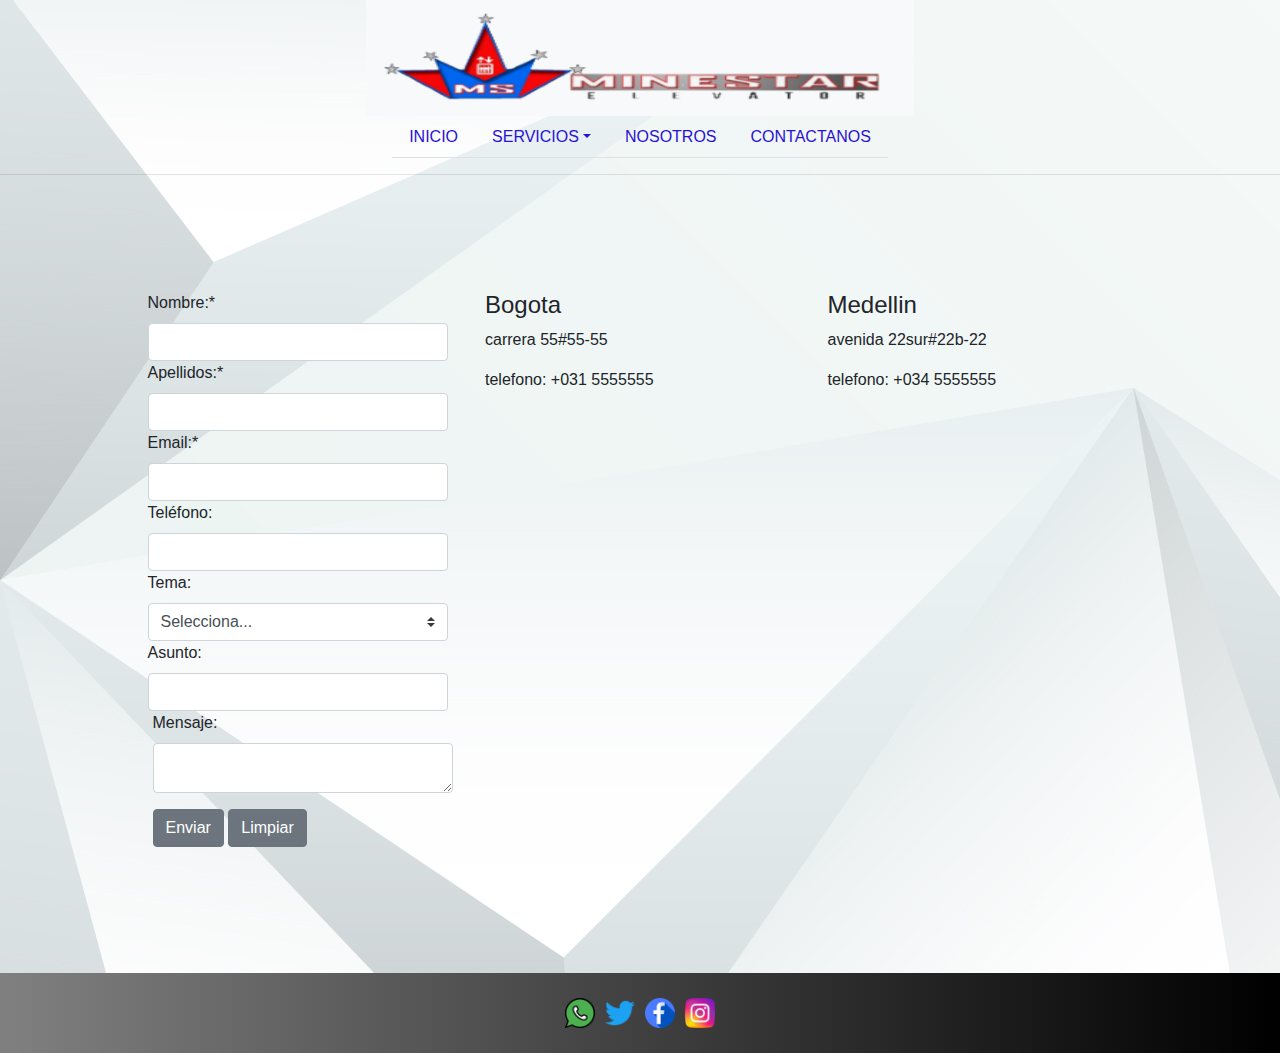
==== sections/contactanos.html @ a333d64e "new repositorio" ====
<!DOCTYPE html>
<html>
	<head>
		<STYLE>A {text-decoration: none;} </STYLE>
		<meta charset="utf-8">
		<meta name="viewport" content="width=device-width, initial-scale=1.0"/>
		<meta name="keywords" content="ascensores,escaleras,seguridad, ingenieria, e-mail, asesorias, llamanos, servicio">
		<meta name="description" content="empresa dedicada para la instalacion renovacion y creacion de ascensores y escaleras
		 electricas, con los mejores estandares de calidad y mejores disenos realizados por nuestros expertos, deja tu mensaje y datos para nosotros poder contactatnos con tigo lo antes posible ">
		<meta name="author" content="john vivas">
		<meta name="copyright" content="contactanos">
		<meta name="robots" content="contactanos">
		<title>contactanos</title>
		<link rel="icon" type="image/png" href="C:\Users\Personal\Documents\codehause\minestar/imagenes/minestar.png.ico">
		<!-- <link rel="stylesheet" href="css/stilo.css"> -->
		<link rel="stylesheet" href="../ncss/stilo.css">
		<link rel="preconnect" href="https://fonts.gstatic.com">
		<link href="https://fonts.googleapis.com/css2?family=Noto+Sans+KR:wght@500&display=swap" rel="stylesheet">
		<link rel="preconnect" href="https://fonts.gstatic.com">
		<link href="https://fonts.googleapis.com/css2?family=Nanum+Gothic&display=swap" rel="stylesheet">
		<link rel="stylesheet" href="https://maxcdn.bootstrapcdn.com/bootstrap/4.0.0/css/bootstrap.min.css" integrity="sha384-Gn5384xqQ1aoWXA+058RXPxPg6fy4IWvTNh0E263XmFcJlSAwiGgFAW/dAiS6JXm" crossorigin="anonymous">
		<script src="https://maxcdn.bootstrapcdn.com/bootstrap/4.0.0/js/bootstrap.min.js" integrity="sha384-JZR6Spejh4U02d8jOt6vLEHfe/JQGiRRSQQxSfFWpi1MquVdAyjUar5+76PVCmYl" crossorigin="anonymous"></script>

	</head>
<body>
	<header>
		<nav>
			<nav class="navbar navbar-light bg-light">
				<a class="navbar-brand" href="../index.html">
				  <img src="../imagenes/minestar.pnp.png" width="500" height="90" alt="" loading="lazy">
				</a>
			  </nav>
			<nav class="menu">
				<ul class="nav nav-tabs nav-fill">
					<li class="nav-item ">
					<a class="nav-link " href="../index.html">INICIO</a>
					</li>
					<li class="nav-item dropdown">
					<a class="nav-link dropdown-toggle" data-toggle="dropdown" href="#" role="button" aria-haspopup="true" aria-expanded="false">SERVICIOS</a>
					<div class="dropdown-menu">
						<a class="dropdown-item" href="Servicios.html">INSTALACION</a>
						
					</li>
					<li class="nav-item">
					<a class="nav-link" href="Nosotros.html">NOSOTROS</a>
					</li>
					<li class="nav-item">
					<a class="nav-link" href="contactanos.html">CONTACTANOS</a>
					</li>
				</ul>
			</nav>	
		</nav>
	</header>
		<hr>
		<div class="formulario">
			<form class="formu" method="POST" action="/index.php" class="needs-validation" novalidate>

				<div class="form-row">
					
						<label for="validarNombre">Nombre:<span class="red">*</span></label>
						<input type="text" class="form-control" id="validarNombre" name="validarNombre" required>
					
				</div>
			
				<div class="form-row">
					
						<label for="validarApellidos">Apellidos:<span class="red">*</span></label>
						<input type="text" class="form-control" id="validarApellidos" name="validarApellidos" required>
					
				</div>
			
				<div class="form-row">
					
						<label for="validarEmail">Email:<span class="red">*</span></label>
						<input type="email" class="form-control" id="validarEmail" name="validarEmail" required>
					
				</div>
			
				<div class="form-row">
					
						<label for="validarTelefono">Teléfono:</label>
						<input type="number" class="form-control" id="validarTelefono" name="validarTelefono" max="999999999">
					
				</div>
			
				<div class="form-row">
					
						<label for="validarTema">Tema:<span class="red"></span></label>
						<select class="custom-select" id="validarTema" name="validarTema" required>
							<option selected disabled value="">Selecciona...</option>
							<option value="Problema con acceso a Web">instalacion</option>
							<option value="Propuesta de colaboración"></option>
							<option value="Eliminar mi usuario de la Web">Eliminar mi usuario de la Web</option>
							<option value="Otras cuestiones">Otras cuestiones</option>
						</select>
					
				</div>
			
				<div class="form-row">
					
						<label for="validarAsunto">Asunto:</label>
						<input type="text" class="form-control" id="validarAsunto" name="validarAsunto" required>
					
				</div>
			
				<div class="form-group">
					<label for="validationMensaje">Mensaje:<span class="red"></span></label>
					<textarea class="form-control" id="validationMensaje" name="validationMensaje" rows="1" column="1"></textarea>
				</div>
				<div class="botonf">
					<div class="form-group">
						<button class="btn btn-secondary" type="button" name="submit">Enviar</button>
						<button class="btn btn-secondary" type="reset" name="reset">Limpiar</button>
					</div>
			   </div>
		
			</form>
			<div class="bogota">
				<h4>Bogota</h4>
				<p>carrera 55#55-55</p>
				<p>telefono: +031 5555555</p>
				<iframe src="https://www.google.com/maps/embed?pb=!1m18!1m12!1m3!1d7953.160577623613!2d-74.11046127758846!3d4.668667336434976!2m3!1f0!2f0!3f0!3m2!1i1024!2i768!4f13.1!3m3!1m2!1s0x8e3f9b75de1e93eb%3A0xa6b031209542015c!2sNormandia%2C%20Teusaquillo%2C%20Bogot%C3%A1!5e0!3m2!1ses!2sco!4v1606087895723!5m2!1ses!2sco" width="600" height="450" frameborder="0" style="border:0;" allowfullscreen="" aria-hidden="false" tabindex="0"></iframe>		
			</div>
			<div class="medellin">
				<h4>Medellin</h4>
				<p>avenida 22sur#22b-22</p>
				<p>telefono: +034 5555555</p>
				<iframe src="https://www.google.com/maps/embed?pb=!1m18!1m12!1m3!1d15865.526798998224!2d-75.5850119800176!3d6.213286578034159!2m3!1f0!2f0!3f0!3m2!1i1024!2i768!4f13.1!3m3!1m2!1s0x8e4428299b5aa6d9%3A0x2020c055ff96b671!2sEl%20Poblado%2C%20Medell%C3%ADn%2C%20Antioquia!5e0!3m2!1ses!2sco!4v1606088007506!5m2!1ses!2sco" width="600" height="450" frameborder="0" style="border:0;" allowfullscreen="" aria-hidden="false" tabindex="0"></iframe>		
			</div>	
		</div>

		<footer>			
			<div class="sig">
				<a href="inicio.html"><img width="30" src="../imagenes/whatsapp.png"></a>
				<a href="inicio.html"><img width="30" src="../imagenes/twitter.png"></a>
				<a href="inicio.html"><img width="30" src="../imagenes/facebook.png"></a>
				<a href="inicio.html"><img width="30" src="../imagenes/instagram.png"></a>
			</div>		
	
	</footer>
		<script src="https://ajax.googleapis.com/ajax/libs/jquery/3.5.1/jquery.min.js"></script>
		<script src="https://cdnjs.cloudflare.com/ajax/libs/popper.js/1.16.0/umd/popper.min.js"></script>
		<script src="https://maxcdn.bootstrapcdn.com/bootstrap/4.5.2/js/bootstrap.min.js"></script>
</body>
</html>
---- ncss/stilo.css ----
header nav {
  display: flex;
  flex-direction: column;
  position: relative;
  align-items: center; }

.menu {
  display: flex;
  justify-content: space-between; }
  .menu a {
    border-bottom: 3px solid transparent;
    text-decoration: none; }
    .menu a:hover {
      border-bottom: 3px solid red; }

.nav a {
  color: #2912d6; }

.logo {
  padding-bottom: 30px;
  padding-top: 20; }

body {
  background-image: url("../imagenes/3254309.jpg");
  height: 50vh; }

.carousel {
  display: flex;
  justify-items: center;
  position: 5px 5px 5px 5px;
  margin: 20px 20px 20px 20px;
  padding: 20px 20px 20px 20px; }

.video1 {
  display: flex;
  flex-direction: column;
  justify-content: center;
  margin: 5px 500px 5px 5px;
  width: 500px; }

.contenedor {
  max-width: 800px;
  width: 90%;
  margin: auto; }

div .card {
  padding: 5px;
  display: flex;
  align-items: center;
  position: relative;
  margin-bottom: 50px;
  background-color: transparent;
  border: 1px; }

td {
  color: #942b2b; }

tr {
  color: #2912d6; }

ul {
  color: #2912d6; }
  ul li {
    color: #2baba2; }

.imag3 {
  width: 500px; }
  .imag3 img {
    width: 500px;
    background-color: aliceblue;
    margin: 5px 5px 5px 5px;
    padding: 1px 1px 1px 1px; }
  .imag3:hover {
    transform: scale(1, 1.5); }

form {
  width: 290px; }

.formulario {
  display: flex;
  flex-direction: row;
  justify-content: space-evenly;
  margin: 10px;
  padding: 100px 100px 100px 100px; }

iframe {
  width: 300px;
  height: 300px; }

.form-control {
  width: 290px; }

#validationMensaje {
  width: 300px;
  height: 50px; }

.mision {
  width: 500px;
  padding: 20px;
  position: relative;
  text-align: justify;
  left: 35%; }

.vision {
  width: 500px;
  padding: 20px;
  position: relative;
  text-align: justify;
  left: 35%; }

footer {
  background-image: linear-gradient(to left, black, grey); }
  footer .sig {
    position: relative;
    padding: 20px;
    display: flex;
    justify-content: center;
    align-items: center; }
  footer a {
    padding: 5px; }
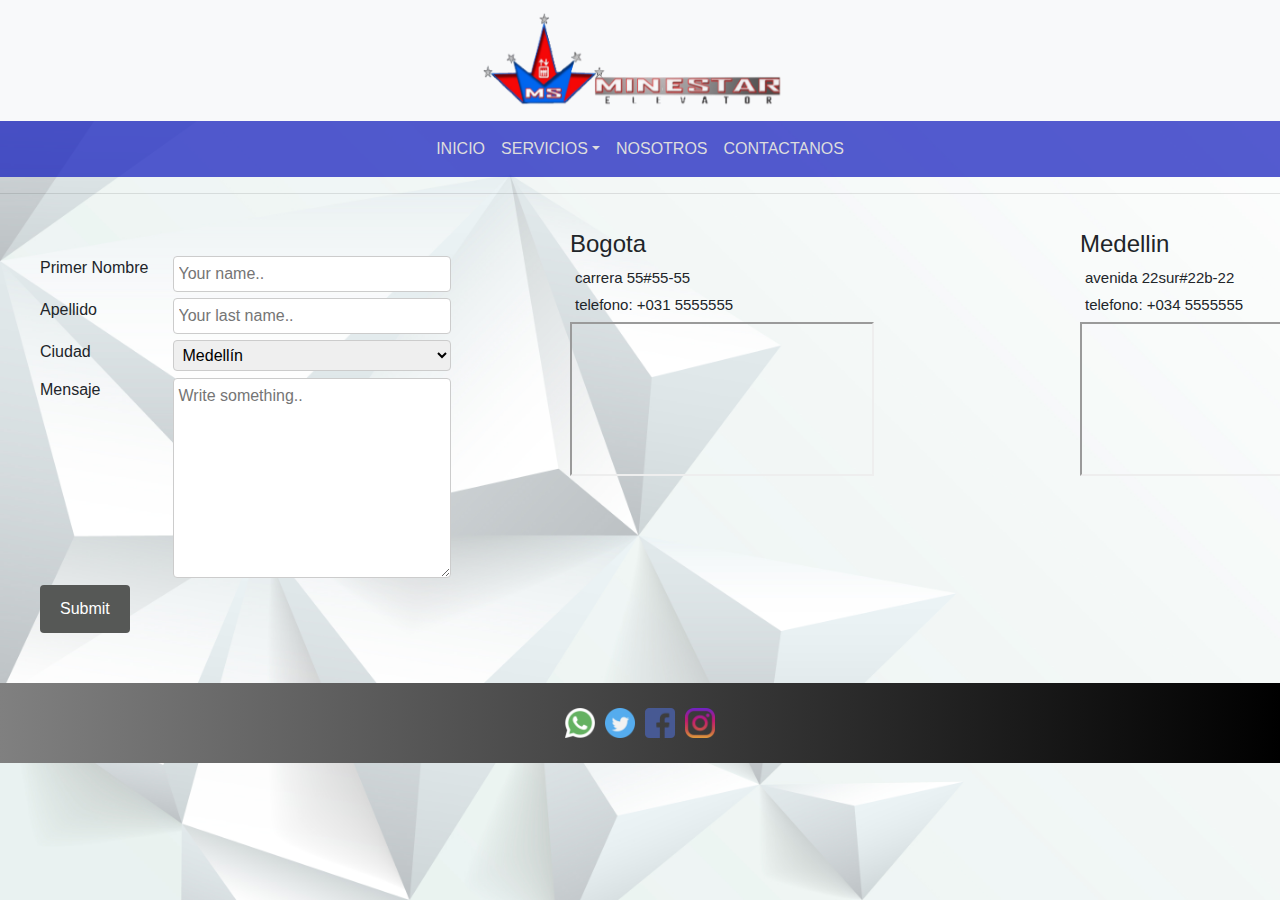
==== commit 735e63f3: "final" ====
--- a/sections/contactanos.html
+++ b/sections/contactanos.html
@@ -3,129 +3,128 @@
 	<head>
 		<STYLE>A {text-decoration: none;} </STYLE>
 		<meta charset="utf-8">
-		<meta name="viewport" content="width=device-width, initial-scale=1.0"/>
-		<meta name="keywords" content="ascensores,escaleras,seguridad, ingenieria, e-mail, asesorias, llamanos, servicio">
-		<meta name="description" content="empresa dedicada para la instalacion renovacion y creacion de ascensores y escaleras
-		 electricas, con los mejores estandares de calidad y mejores disenos realizados por nuestros expertos, deja tu mensaje y datos para nosotros poder contactatnos con tigo lo antes posible ">
-		<meta name="author" content="john vivas">
-		<meta name="copyright" content="contactanos">
-		<meta name="robots" content="contactanos">
-		<title>contactanos</title>
-		<link rel="icon" type="image/png" href="C:\Users\Personal\Documents\codehause\minestar/imagenes/minestar.png.ico">
-		<!-- <link rel="stylesheet" href="css/stilo.css"> -->
-		<link rel="stylesheet" href="../ncss/stilo.css">
-		<link rel="preconnect" href="https://fonts.gstatic.com">
-		<link href="https://fonts.googleapis.com/css2?family=Noto+Sans+KR:wght@500&display=swap" rel="stylesheet">
-		<link rel="preconnect" href="https://fonts.gstatic.com">
-		<link href="https://fonts.googleapis.com/css2?family=Nanum+Gothic&display=swap" rel="stylesheet">
-		<link rel="stylesheet" href="https://maxcdn.bootstrapcdn.com/bootstrap/4.0.0/css/bootstrap.min.css" integrity="sha384-Gn5384xqQ1aoWXA+058RXPxPg6fy4IWvTNh0E263XmFcJlSAwiGgFAW/dAiS6JXm" crossorigin="anonymous">
-		<script src="https://maxcdn.bootstrapcdn.com/bootstrap/4.0.0/js/bootstrap.min.js" integrity="sha384-JZR6Spejh4U02d8jOt6vLEHfe/JQGiRRSQQxSfFWpi1MquVdAyjUar5+76PVCmYl" crossorigin="anonymous"></script>
+	<meta name="viewport" content="width=device-width, initial-scale=1.0" />
+	<meta name="keywords"
+		content="ascensores,escaleras,seguridad, ingenieria, edificios, escuelas, centros-comerciales">
+	<meta name="description" content="somos una empresa Colombiana, líder en tecnología de última generación 
+	en la fabricación, mantenimiento de ascensores y escaleras eléctricas, permitiéndonos mantener una infraestructura 
+	tecnológica actualizada que se traduce en  bajos costos, adicionalmente contamos con un grupo de profesionales 
+	altamente calificado  en la realización de  trabajos mecánicos, eléctricos y/o electrónicos, garantizando así 
+	el éxito de los proyectos que usted ponga en nuestras manos y su total satisfacción. ">
+	<meta name="author" content="john vivas">
+	<meta name="copyright" content="minestar">
+	<meta name="robots" content="minestar">
+	<title>minestar</title>
+	<link rel="icon" type="image/png" href="C:\Users\Personal\Documents\codehause\minestar/imagenes/minestar.png.ico">
+	<link rel="stylesheet" href="../ncss/stilo.css">
+	<link rel="preconnect" href="https://fonts.gstatic.com">
+	<link href="https://fonts.googleapis.com/css2?family=Noto+Sans+KR:wght@500&display=swap" rel="stylesheet">
+	<link rel="preconnect" href="https://fonts.gstatic.com">
+	<link href="https://fonts.googleapis.com/css2?family=Nanum+Gothic&display=swap" rel="stylesheet">
+	<link rel="stylesheet" href="https://maxcdn.bootstrapcdn.com/bootstrap/4.0.0/css/bootstrap.min.css"
+		integrity="sha384-Gn5384xqQ1aoWXA+058RXPxPg6fy4IWvTNh0E263XmFcJlSAwiGgFAW/dAiS6JXm" crossorigin="anonymous">
+	<script src="https://maxcdn.bootstrapcdn.com/bootstrap/4.0.0/js/bootstrap.min.js"
+		integrity="sha384-JZR6Spejh4U02d8jOt6vLEHfe/JQGiRRSQQxSfFWpi1MquVdAyjUar5+76PVCmYl" crossorigin="anonymous">
+	</script>
+
+<script src="https://ajax.googleapis.com/ajax/libs/jquery/3.5.1/jquery.min.js"></script>
+<script src="https://cdnjs.cloudflare.com/ajax/libs/popper.js/1.16.0/umd/popper.min.js"></script>
+<script src="https://maxcdn.bootstrapcdn.com/bootstrap/4.5.2/js/bootstrap.min.js"></script>
 
 	</head>
 <body>
 	<header>
-		<nav>
-			<nav class="navbar navbar-light bg-light">
-				<a class="navbar-brand" href="../index.html">
-				  <img src="../imagenes/minestar.pnp.png" width="500" height="90" alt="" loading="lazy">
-				</a>
-			  </nav>
-			<nav class="menu">
-				<ul class="nav nav-tabs nav-fill">
-					<li class="nav-item ">
-					<a class="nav-link " href="../index.html">INICIO</a>
-					</li>
-					<li class="nav-item dropdown">
-					<a class="nav-link dropdown-toggle" data-toggle="dropdown" href="#" role="button" aria-haspopup="true" aria-expanded="false">SERVICIOS</a>
+		<nav class="navbar navbar-light bg-light collapse  " id="navbarToggleExternalContent">
+			<a class="navbar-brand" href="../index.html">
+			  <img src="../imagenes/minestar.pnp.png" width="300" height="95" alt="" loading="lazy">
+			</a>
+		</nav>
+		<nav class="navbar navbar-expand-md  navbar-light" style="background-color: #0c15bab3;">
+
+			<button class="navbar-toggler " type="button" data-toggle="collapse" data-target="#collapsibleNavbar">
+			  <span class="navbar-toggler-icon"></span>
+			</button>
+			<div class="collapse navbar-collapse justify-content-center" id="collapsibleNavbar">
+			  <ul class="navbar-nav">
+				<li class="nav-item">
+				  <a class="nav-link" href="../index.html">INICIO</a>
+				</li>
+				<li class="nav-item dropdown">
+					<a class="nav-link dropdown-toggle" data-toggle="dropdown" href="Servicios.html" role="button" aria-haspopup="true" aria-expanded="false">SERVICIOS</a>
 					<div class="dropdown-menu">
-						<a class="dropdown-item" href="Servicios.html">INSTALACION</a>
-						
-					</li>
-					<li class="nav-item">
-					<a class="nav-link" href="Nosotros.html">NOSOTROS</a>
-					</li>
-					<li class="nav-item">
-					<a class="nav-link" href="contactanos.html">CONTACTANOS</a>
-					</li>
-				</ul>
-			</nav>	
-		</nav>
+						<a class="dropdown-item" href="Servicios.html#mantenimiento">MANTENIMIENTO</a>
+						<a class="dropdown-item" href="#INSTALACION">INSTALACION</a>
+						<a class="dropdown-item" href="#INTERVENTORIA">INTERVENTORIA</a>
+						<a class="dropdown-item" href="#MODERNIZACION">MODERNIZACION</a>
+						<a class="dropdown-item" href="#FABRICACION Y VENTAS">FABRICACION Y VENTAS </a>
+				 </li>
+				<li class="nav-item">
+				  <a class="nav-link" href="Nosotros.html">NOSOTROS</a>
+				</li>
+				<li class="nav-item">
+				  <a class="nav-link" href="contactanos.html">CONTACTANOS</a>
+				</li>    
+			  </ul>
+			</div>  
+		  </nav>
 	</header>
 		<hr>
-		<div class="formulario">
-			<form class="formu" method="POST" action="/index.php" class="needs-validation" novalidate>
+		<div class="contactanos" >
+			<div class="container">
+			<form class="margen" action="action_page.php">
+			  <div class="row">
+				<div class="col-25">
+				  <label for="fname">Primer Nombre</label>
+				</div>
+				<div class="col-75">
+				  <input type="text" id="fname" name="firstname" placeholder="Your name..">
+				</div>
+			  </div>
+			  <div class="row">
+				<div class="col-25">
+				  <label for="lname">Apellido</label>
+				</div>
+				<div class="col-75">
+				  <input type="text" id="lname" name="lastname" placeholder="Your last name..">
+				</div>
+			  </div>
+			  <div class="row">
+				<div class="col-25">
+				  <label for="country">Ciudad</label>
+				</div>
+				<div class="col-75">
+				  <select id="country" name="country">
+					<option value="australia">Medellín</option>
+					<option value="canada">Bogotá</option>
+					<option value="usa">Cali</option>
+				  </select>
+				</div>
+			  </div>
+			  <div class="row">
+				<div class="col-25">
+				  <label for="subject">Mensaje</label>
+				</div>
+				<div class="col-75">
+				  <textarea id="subject" name="subject" placeholder="Write something.." style="height:200px"></textarea>
+				</div>
+			  </div>
+			  <div class="row">
+				<input type="submit" value="Submit">
+			  </div>
+			</form>
+		  </div>
 
-				<div class="form-row">
-					
-						<label for="validarNombre">Nombre:<span class="red">*</span></label>
-						<input type="text" class="form-control" id="validarNombre" name="validarNombre" required>
-					
-				</div>
-			
-				<div class="form-row">
-					
-						<label for="validarApellidos">Apellidos:<span class="red">*</span></label>
-						<input type="text" class="form-control" id="validarApellidos" name="validarApellidos" required>
-					
-				</div>
-			
-				<div class="form-row">
-					
-						<label for="validarEmail">Email:<span class="red">*</span></label>
-						<input type="email" class="form-control" id="validarEmail" name="validarEmail" required>
-					
-				</div>
-			
-				<div class="form-row">
-					
-						<label for="validarTelefono">Teléfono:</label>
-						<input type="number" class="form-control" id="validarTelefono" name="validarTelefono" max="999999999">
-					
-				</div>
-			
-				<div class="form-row">
-					
-						<label for="validarTema">Tema:<span class="red"></span></label>
-						<select class="custom-select" id="validarTema" name="validarTema" required>
-							<option selected disabled value="">Selecciona...</option>
-							<option value="Problema con acceso a Web">instalacion</option>
-							<option value="Propuesta de colaboración"></option>
-							<option value="Eliminar mi usuario de la Web">Eliminar mi usuario de la Web</option>
-							<option value="Otras cuestiones">Otras cuestiones</option>
-						</select>
-					
-				</div>
-			
-				<div class="form-row">
-					
-						<label for="validarAsunto">Asunto:</label>
-						<input type="text" class="form-control" id="validarAsunto" name="validarAsunto" required>
-					
-				</div>
-			
-				<div class="form-group">
-					<label for="validationMensaje">Mensaje:<span class="red"></span></label>
-					<textarea class="form-control" id="validationMensaje" name="validationMensaje" rows="1" column="1"></textarea>
-				</div>
-				<div class="botonf">
-					<div class="form-group">
-						<button class="btn btn-secondary" type="button" name="submit">Enviar</button>
-						<button class="btn btn-secondary" type="reset" name="reset">Limpiar</button>
-					</div>
-			   </div>
-		
-			</form>
 			<div class="bogota">
 				<h4>Bogota</h4>
 				<p>carrera 55#55-55</p>
 				<p>telefono: +031 5555555</p>
-				<iframe src="https://www.google.com/maps/embed?pb=!1m18!1m12!1m3!1d7953.160577623613!2d-74.11046127758846!3d4.668667336434976!2m3!1f0!2f0!3f0!3m2!1i1024!2i768!4f13.1!3m3!1m2!1s0x8e3f9b75de1e93eb%3A0xa6b031209542015c!2sNormandia%2C%20Teusaquillo%2C%20Bogot%C3%A1!5e0!3m2!1ses!2sco!4v1606087895723!5m2!1ses!2sco" width="600" height="450" frameborder="0" style="border:0;" allowfullscreen="" aria-hidden="false" tabindex="0"></iframe>		
+				<iframe class="responsive-ifram" src="https://www.google.com/maps/embed?pb=!1m18!1m12!1m3!1d7953.160577623613!2d-74.11046127758846!3d4.668667336434976!2m3!1f0!2f0!3f0!3m2!1i1024!2i768!4f13.1!3m3!1m2!1s0x8e3f9b75de1e93eb%3A0xa6b031209542015c!2sNormandia%2C%20Teusaquillo%2C%20Bogot%C3%A1!5e0!3m2!1ses!2sco!4v1606087895723!5m2!1ses!2sco"></iframe>		
 			</div>
 			<div class="medellin">
 				<h4>Medellin</h4>
 				<p>avenida 22sur#22b-22</p>
 				<p>telefono: +034 5555555</p>
-				<iframe src="https://www.google.com/maps/embed?pb=!1m18!1m12!1m3!1d15865.526798998224!2d-75.5850119800176!3d6.213286578034159!2m3!1f0!2f0!3f0!3m2!1i1024!2i768!4f13.1!3m3!1m2!1s0x8e4428299b5aa6d9%3A0x2020c055ff96b671!2sEl%20Poblado%2C%20Medell%C3%ADn%2C%20Antioquia!5e0!3m2!1ses!2sco!4v1606088007506!5m2!1ses!2sco" width="600" height="450" frameborder="0" style="border:0;" allowfullscreen="" aria-hidden="false" tabindex="0"></iframe>		
+				<iframe class="responsive-ifram" src="https://www.google.com/maps/embed?pb=!1m18!1m12!1m3!1d15865.526798998224!2d-75.5850119800176!3d6.213286578034159!2m3!1f0!2f0!3f0!3m2!1i1024!2i768!4f13.1!3m3!1m2!1s0x8e4428299b5aa6d9%3A0x2020c055ff96b671!2sEl%20Poblado%2C%20Medell%C3%ADn%2C%20Antioquia!5e0!3m2!1ses!2sco!4v1606088007506!5m2!1ses!2sco" ></iframe>		
 			</div>	
 		</div>
 
--- a/ncss/stilo.css
+++ b/ncss/stilo.css
@@ -1,105 +1,219 @@
 header nav {
   display: flex;
   flex-direction: column;
-  position: relative;
   align-items: center; }
 
-.menu {
-  display: flex;
-  justify-content: space-between; }
-  .menu a {
-    border-bottom: 3px solid transparent;
-    text-decoration: none; }
-    .menu a:hover {
-      border-bottom: 3px solid red; }
-
-.nav a {
-  color: #2912d6; }
-
-.logo {
-  padding-bottom: 30px;
-  padding-top: 20; }
+header a {
+  color: #ddd !important; }
 
 body {
   background-image: url("../imagenes/3254309.jpg");
-  height: 50vh; }
+  background-attachment: fixed;
+  background-repeat: no-repeat;
+  background-size: cover; }
+
+@media (max-width: 320px) {
+  header img {
+    width: 100%; } }
 
 .carousel {
   display: flex;
   justify-items: center;
   position: 5px 5px 5px 5px;
-  margin: 20px 20px 20px 20px;
-  padding: 20px 20px 20px 20px; }
-
-.video1 {
-  display: flex;
-  flex-direction: column;
+  margin: 5px 5px 5px 5px;
+  padding: 5px 5px 5px 5px;
+  height: 300px;
+  width: 100%;
+  position: relative; }
+  .carousel img {
+    height: 300px; }
+
+@media (max-width: 660px) {
+  .carousel {
+    height: 200px; }
+    .carousel img {
+      height: 200px; } }
+
+.container1 {
+  display: flex;
+  align-items: center;
   justify-content: center;
-  margin: 5px 500px 5px 5px;
+  height: auto;
+  padding: 0 20px; }
+
+.card-container {
+  display: flex;
+  width: 600px;
+  height: auto;
+  background: white;
+  border-radius: 2px;
+  box-shadow: 1px 1px 4px 2px rgba(0, 0, 0, 0.2); }
+  .card-container img {
+    width: 50%;
+    height: 300px;
+    position: relative;
+    display: block; }
+
+.card__texto {
+  background: #fbfbfb;
+  border-left: 1px solid #ddd; }
+
+.card__imag1, .card__texto {
+  padding: 20px;
+  text-align: center; }
+
+@media (max-width: 860px) {
+  .card-container {
+    width: 100%; }
+    .card-container h3 {
+      width: 100%; }
+    .card-container p {
+      width: 100%; }
+  .card-container {
+    display: block;
+    width: 100%; }
+    .card-container img {
+      margin: auto;
+      height: 200px; } }
+
+.contenedorp {
+  padding: 60px 0;
+  width: 90%;
+  max-width: 1000px;
+  margin: auto;
+  overflow: hidden; }
+
+.titulo {
+  color: #403b3b;
+  font-size: 30px;
+  text-align: center;
+  margin-bottom: 60px; }
+
+.portafolio {
+  background: #f2f2f2; }
+
+.galeria-port {
+  display: flex;
+  justify-content: space-evenly;
+  flex-wrap: wrap; }
+
+.imagen-port {
+  width: 30%;
+  height: 150px;
+  margin-bottom: 10px;
+  overflow: hidden;
+  position: relative;
+  cursor: pointer;
+  box-shadow: 0 0 6px 0 rgba(0, 0, 0, 0.5);
+  background: #2424a9;
+  transition: transform .9s; }
+
+.imagen-port img {
+  width: 100%;
+  height: 100%;
+  object-fit: cover;
+  display: block; }
+
+.servicios {
+  margin: auto; }
+
+.contenedor {
+  padding: 50px; }
+  .contenedor img {
+    padding: 10px;
+    margin: 10px; }
+
+@media (max-width: 800px) {
+  .contenedor {
+    width: 100%; } }
+
+.modernizacion img {
+  margin: 10px; }
+
+div .card__imag2 {
+  width: 500px;
+  height: 300px; }
+
+div .card1 {
+  display: flex;
+  flex-direction: row;
+  align-items: center;
+  position: relative;
+  width: 100%; }
+
+div p {
+  width: 500px;
+  font-size: 15px;
+  margin: 5px; }
+
+.contactanos {
+  display: grid;
+  grid-template-columns: 1fr 1fr 1fr;
+  padding: 20px;
+  margin: 1px 10px 10px 20px; }
+
+@media screen and (max-width: 400px) {
+  .contactanos {
+    grid-template-columns: 2fr; } }
+
+.margen {
   width: 500px; }
 
-.contenedor {
-  max-width: 800px;
-  width: 90%;
-  margin: auto; }
-
-div .card {
+input[type=text], select, textarea {
+  width: 70%;
   padding: 5px;
-  display: flex;
-  align-items: center;
-  position: relative;
-  margin-bottom: 50px;
-  background-color: transparent;
-  border: 1px; }
-
-td {
-  color: #942b2b; }
-
-tr {
-  color: #2912d6; }
-
-ul {
-  color: #2912d6; }
-  ul li {
-    color: #2baba2; }
-
-.imag3 {
-  width: 500px; }
-  .imag3 img {
+  border: 1px solid #ccc;
+  border-radius: 4px;
+  box-sizing: border-box;
+  resize: vertical; }
+
+label {
+  padding: 1;
+  display: inline-block; }
+
+input[type=submit] {
+  background-color: #565856;
+  color: white;
+  padding: 12px 20px;
+  border: none;
+  border-radius: 4px;
+  cursor: pointer;
+  float: right; }
+
+.container {
+  border-radius: 5px;
+  padding: 20px; }
+
+.col-25 {
+  float: left;
+  width: 25%;
+  margin-top: 6px; }
+
+.col-75 {
+  float: left;
+  width: 75%;
+  margin-top: 6px; }
+
+.row:after {
+  content: "";
+  display: table;
+  clear: both; }
+
+@media screen and (max-width: 600px) {
+  .col-25, .col-75, input[type=submit] {
+    width: 100%;
+    margin-top: 0; } }
+
+.contenedor1 {
+  display: flex;
+  justify-content: center;
+  padding: 20px; }
+  .contenedor1 .card .mision {
     width: 500px;
-    background-color: aliceblue;
-    margin: 5px 5px 5px 5px;
-    padding: 1px 1px 1px 1px; }
-  .imag3:hover {
-    transform: scale(1, 1.5); }
-
-form {
-  width: 290px; }
-
-.formulario {
-  display: flex;
-  flex-direction: row;
-  justify-content: space-evenly;
-  margin: 10px;
-  padding: 100px 100px 100px 100px; }
-
-iframe {
-  width: 300px;
-  height: 300px; }
-
-.form-control {
-  width: 290px; }
-
-#validationMensaje {
-  width: 300px;
-  height: 50px; }
-
-.mision {
-  width: 500px;
-  padding: 20px;
-  position: relative;
-  text-align: justify;
-  left: 35%; }
+    padding: 20px;
+    position: relative;
+    text-align: justify;
+    left: 35%; }
 
 .vision {
   width: 500px;
@@ -108,8 +222,15 @@
   text-align: justify;
   left: 35%; }
 
+@media (max-width: 600px) {
+  .contenedor1 p {
+    width: 100%; } }
+
 footer {
-  background-image: linear-gradient(to left, black, grey); }
+  background-image: linear-gradient(to left, black, grey);
+  position: relative;
+  line-height: 175%;
+  width: 100%; }
   footer .sig {
     position: relative;
     padding: 20px;
